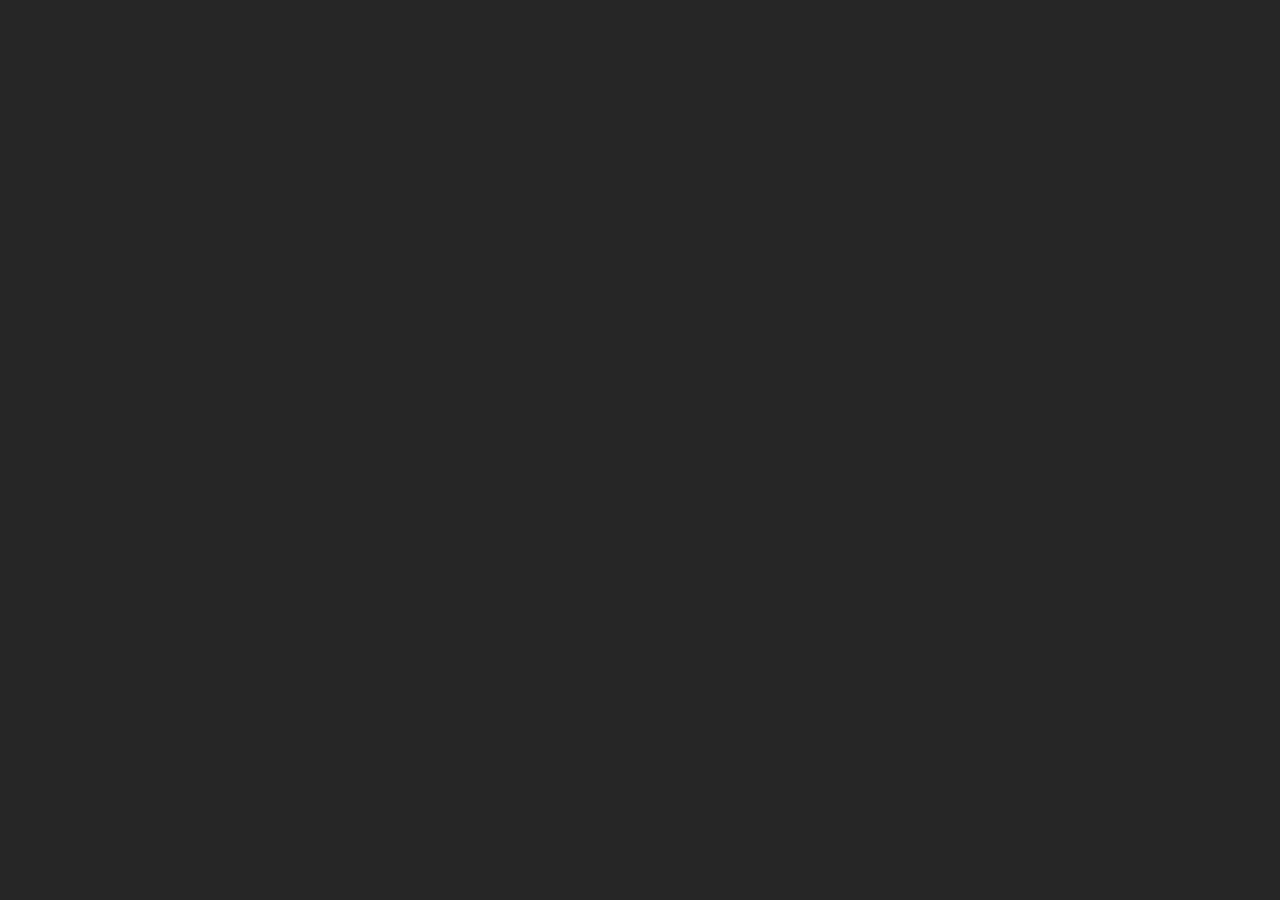
==== forms.html @ 54ee69ec "Adding HTML and CSS pages" ====
<!DOCTYPE html>
<html lang="en">
<head>
    <meta charset="UTF-8">
    <meta name="viewport" content="width=device-width, initial-scale=1.0">
    <title>RoLearn</title>
    <link rel="stylesheet" href="style.css">
</head>
<body>
    
</body>
</html>
---- style.css ----
body {
    background-color: #262626;
  }
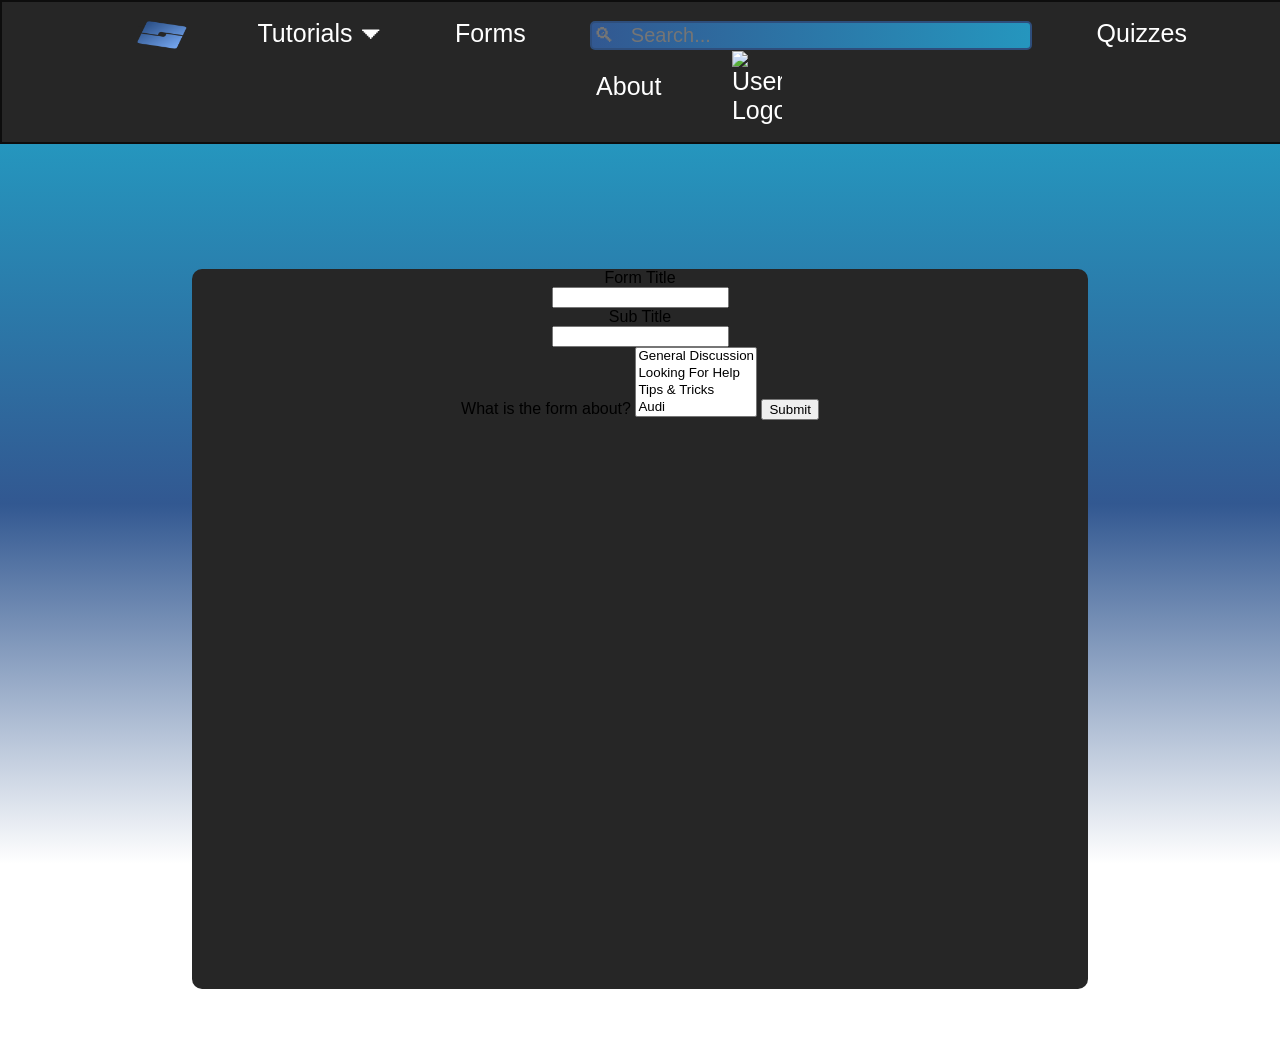
==== commit b88118c9: "User Creation Form" ====
--- a/forms.html
+++ b/forms.html
@@ -5,8 +5,77 @@
     <meta name="viewport" content="width=device-width, initial-scale=1.0">
     <title>RoLearn</title>
     <link rel="stylesheet" href="style.css">
+    <!-- Imported Font -->
+    <link rel="stylesheet" href="https://use.typekit.net/daf7yst.css">
 </head>
 <body>
-    
+      <!-- Navigation Bar -->
+  <div id="navbar">
+    <!--Hyperlinks List -->
+    <ul id="links">
+      <!-- Logo -->
+      <a href="index.html">
+        <img src="Icon.png" id="logo" alt="RoLearn Logo"/></a>
+      <!-- Dropdown -->
+      <div class="dd">
+        <!-- Dropdown Button -->
+        <button id="ddb">Tutorials ⏷</button>
+        <div class="dd-ct">
+          <!-- Dropdown Hyperlinks -->
+          <a href="beginner.html">Beginner</a>
+          <a href="advanced.html">Advanced</a>
+          <a href="expert.html">Expert</a>
+        </div>
+      </div>
+      <!-- Hyperlinks -->
+      <a href="forms.html">Forms</a>
+      <!-- Search Bar -->
+      <input type="text" placeholder="🔍︎   Search...">
+      <a href="quizzes.html">Quizzes</a>
+      <a href="about.html">About</a>
+      <!-- Dropdown -->
+      <div class="dd">
+        <!-- Dropdown Button -->
+        <button id="ddb">
+        <img src="User.png" id="logo" alt="User Logo"></button>
+        <div class="dd-ct">
+          <!-- Dropdown Hyperlinks -->
+          <a href="user.html">Profile</a>
+          <a href="projects.html">Projects</a>
+          <a href="favorites.html">Favorited</a>
+          <a href="settings.html">Settings</a>
+        </div>
+      </div>
+    </ul>
+  </div>
+
+<!-- Main Frame-->
+<div id="main">
+  <!-- Background Gradient-->
+  <div id="grad">
+  </div>
+  <!-- Main Content-->
+  <div id="main-ct">
+    <!--Form Creation -->
+    <form>
+      <!-- Form Heading -->
+      <label for="ftitle">Form Title</label><br>
+      <input type="text" id="ftitle" name="ftitle"><br>
+      <!-- Form SubHeading -->
+      <label for="stitle">Sub Title</label><br>
+      <input type="text" id="stitle" name="stitle"><br>
+      <!-- Topic Tags -->
+      <label for="tags">What is the form about?</label>
+      <select name="tags" id="tags" multiple>
+        <option value="gen">General Discussion</option>
+        <option value="lfg">Looking For Help</option>
+        <option value="tat">Tips & Tricks</option>
+        <option value="audi">Audi</option>
+        </select>
+        <!-- Form Submission-->
+        <input type="submit" id="sub" value="Submit">
+    </form>
+  </div>
+</div>
 </body>
 </html>
--- a/style.css
+++ b/style.css
@@ -1,5 +1,136 @@
+  body, html {
+    margin: 0;
+    padding: 0;
+    height: 100%;
+  }
+
+body{
+height: 100%;
+width: 100%;
+font-family: "aptos-narrow", sans-serif;
+font-weight: 400;
+font-style: normal;
+}
 
 
-body {
-    background-color: #262626;
-  }+  /*dropdown START*/
+.dd{
+  /*Dropdown*/
+display: inline-block;
+}
+
+#ddb{
+  /*Dropdown Button*/
+  background-color: #262626;
+  color: white;
+  border: 0;
+  font-size: 25px;
+  font-family: "aptos-narrow", sans-serif;
+} 
+
+#ddb:hover{
+  /*Dropdown Button hover state*/
+  background-color: #262626;
+  border-radius: 5px;
+}
+
+.dd-ct{
+  /*Dropdown Content*/
+  display: none;
+  position: absolute;
+  min-width: 100px;
+  border: 3px solid #0D0D0D;
+  border-radius: 5px;
+  box-shadow: 0px 8px 16px rgba(0,0,0,0.2);
+  z-index: 1;
+  background-color: #262626;
+}
+
+.dd:hover .dd-ct {
+  /* Dropdown Hover-state display Dropdown Content */
+  display: block;
+}
+/*dropdown END*/
+
+/*navbar START*/
+#navbar{
+  /*Navigation Bar*/
+  background-color: #262626;
+  border: 2.5px solid #0D0D0D;
+  width: 100%;
+  z-index: 100;
+  text-align: center;
+}
+
+#navbar a{
+  /*Navigation Bar Hyperlinks*/
+  padding: 0px 30px;
+  color: white;
+  text-decoration: none;
+  font-size: 25px;
+  margin: 30px;
+}
+
+#navbar a:hover{
+  /*Navigation Bar Hover-state*/
+  border-radius: 3px;
+  background-color: #0D0D0D;
+}
+
+#navbar input[type=text]{
+  background-image: linear-gradient(to left, #2596be, #325891);
+  color: white;
+  width: 35%;
+  border: 2.5px solid #2e4e7c;
+  font-size: 20px;
+  border-radius: 5px;
+}
+
+#navbar img{
+  /*Navigation Bar Images*/
+  display: inline-block;
+  vertical-align: middle;
+  width: 50px;
+}
+
+#navbar h1{
+  /*Navigation Bar Heading 1*/
+  vertical-align: middle;
+  display: inline-block;
+  padding: 0 20px;
+  font-size: 25px;
+  font-family: "aptos-narrow", sans-serif;
+  color: white;
+  font-weight: lighter;
+}
+/*navbar END*/
+
+#grad {
+  background-image: linear-gradient(#2596be, #325891, white);
+  width: 100%;
+  height: 80%;
+  position: absolute;
+  }
+
+#main-ct {
+  background-color: #262626;
+  margin: auto;
+  width: 70%;
+  height: 80%;
+  z-index: 10;
+  margin-top: 125px;
+  position: absolute;
+  border-radius: 10px;
+  left: 15%;
+  }
+
+#main {
+  position: relative;
+  justify-content: center;
+  text-align: center;
+  align-items: center;
+  width: 100%;
+  height: 100%;
+}
+
+
